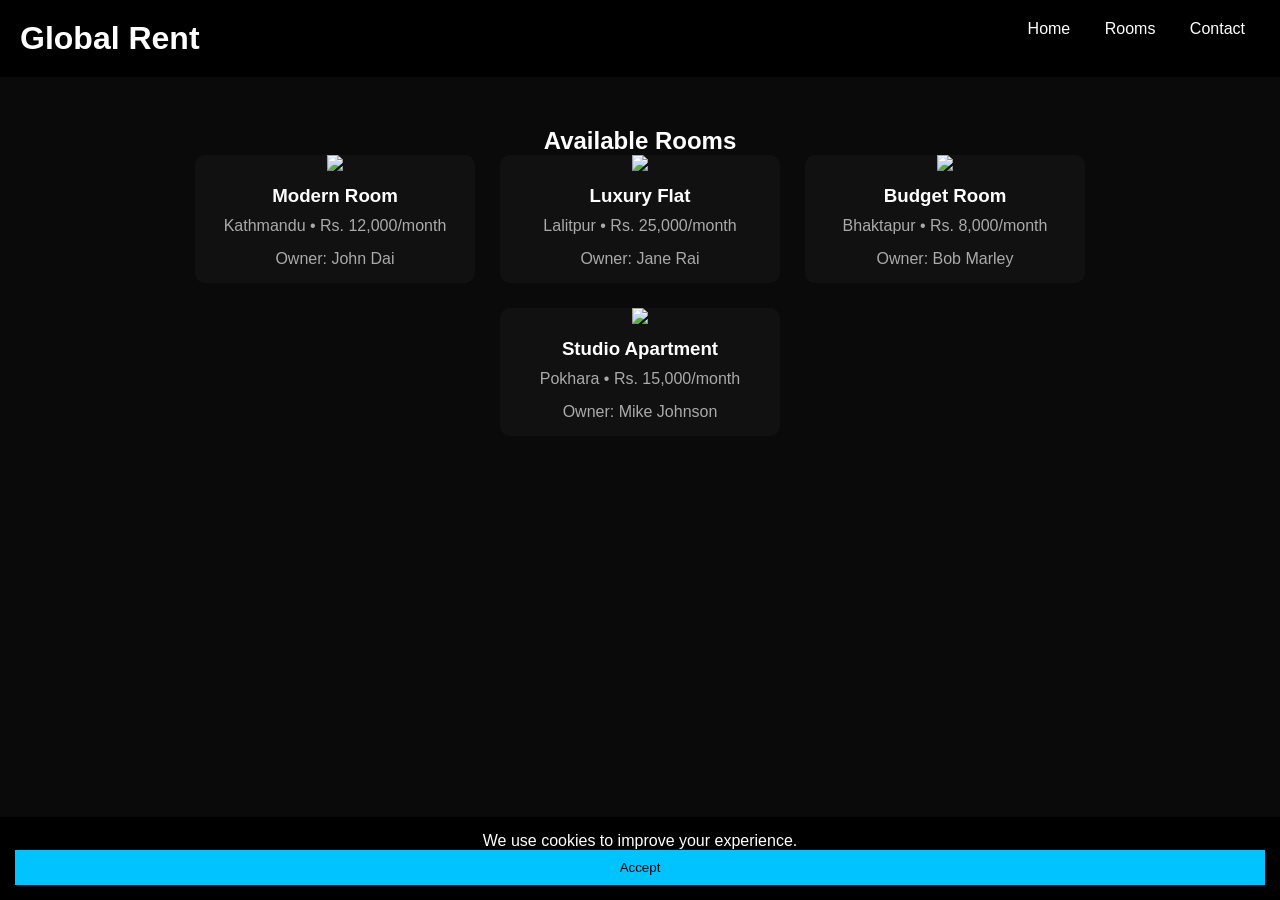
==== rooms.html @ 0b488fa9 "Add files via upload" ====
<!DOCTYPE html>
<html lang="en">
<head>
<meta charset="UTF-8">
<meta name="viewport" content="width=device-width, initial-scale=1.0">
<title>Rooms - Global Rent</title>
<link rel="stylesheet" href="style.css">
</head>

<body>

<header>
    <h1>Global Rent</h1>
    <nav>
        <a href="index.html">Home</a>
        <a href="rooms.html">Rooms</a>
        <a href="contact.html">Contact</a>
    </nav>
</header>

<section class="listings">
    <h2>Available Rooms</h2>

    <div class="cards">

        <div class="card">
            <img src="images/room1.jpg">
            <h3>Modern Room</h3>
            <p>Kathmandu • Rs. 12,000/month</p>
            <p>Owner: John Dai</p>
        </div>

        <div class="card">
            <img src="images/room2.jpg">
            <h3>Luxury Flat</h3>
            <p>Lalitpur • Rs. 25,000/month</p>
            <p>Owner: Jane Rai</p>
        </div>

        <div class="card">
            <img src="images/room3.jpg">
            <h3>Budget Room</h3>
            <p>Bhaktapur • Rs. 8,000/month</p>
            <p>Owner: Bob Marley</p>
        </div>

        <div class="card">
            <img src="images/room4.jpg">
            <h3>Studio Apartment</h3>
            <p>Pokhara • Rs. 15,000/month</p>
            <p>Owner: Mike Johnson</p>
        </div>

    </div>
</section>

<!-- Cookie Banner -->
<div id="cookie-banner">
    <p>We use cookies to improve your experience.</p>
    <button onclick="acceptCookies()">Accept</button>
</div>

<script src="script.js"></script>
</body>
</html>
---- style.css ----
* {
    margin: 0;
    padding: 0;
    box-sizing: border-box;
}

body {
    font-family: 'Segoe UI', sans-serif;
    background: #0a0a0a;
    color: white;
}

/* Header */
header {
    display: flex;
    justify-content: space-between;
    padding: 20px;
    background: black;
    position: sticky;
    top: 0;
}

nav a {
    color: white;
    margin: 0 15px;
    text-decoration: none;
    transition: 0.3s;
}

nav a:hover {
    color: #00c3ff;
}

/* Hero */
.hero {
    height: 90vh;
    background: url('https://via.placeholder.com/1200x800') center/cover;
    display: flex;
    align-items: center;
    justify-content: center;
}

.overlay {
    text-align: center;
    background: rgba(0,0,0,0.6);
    padding: 40px;
    border-radius: 10px;
}

.btn {
    display: inline-block;
    margin-top: 20px;
    padding: 10px 20px;
    background: #00c3ff;
    color: black;
    text-decoration: none;
    border-radius: 5px;
}

/* Listings */
.listings {
    padding: 50px;
    text-align: center;
}

.cards {
    display: flex;
    justify-content: center;
    gap: 25px;
    flex-wrap: wrap;
}

.card {
    background: #111;
    border-radius: 10px;
    overflow: hidden;
    width: 280px;
    transition: 0.3s;
}

.card:hover {
    transform: scale(1.05);
}

.card img {
    width: 100%;
}

.card h3 {
    padding: 10px;
}

.card p {
    padding-bottom: 15px;
    color: #aaa;
}

/* About */
.about {
    padding: 40px;
    text-align: center;
    background: #111;
}

/* Contact */
.contact {
    padding: 40px;
    text-align: center;
}

form {
    max-width: 400px;
    margin: auto;
}

input, textarea {
    width: 100%;
    margin: 10px 0;
    padding: 10px;
    border: none;
    border-radius: 5px;
}

button {
    background: #00c3ff;
    border: none;
    padding: 10px;
    width: 100%;
    cursor: pointer;
}

/* Cookie Banner */
#cookie-banner {
    position: fixed;
    bottom: 0;
    width: 100%;
    background: black;
    padding: 15px;
    text-align: center;
}
#bg-canvas {
    position: fixed;
    top: 0;
    left: 0;
    width: 100%;
    height: 100%;
    z-index: -1;
}
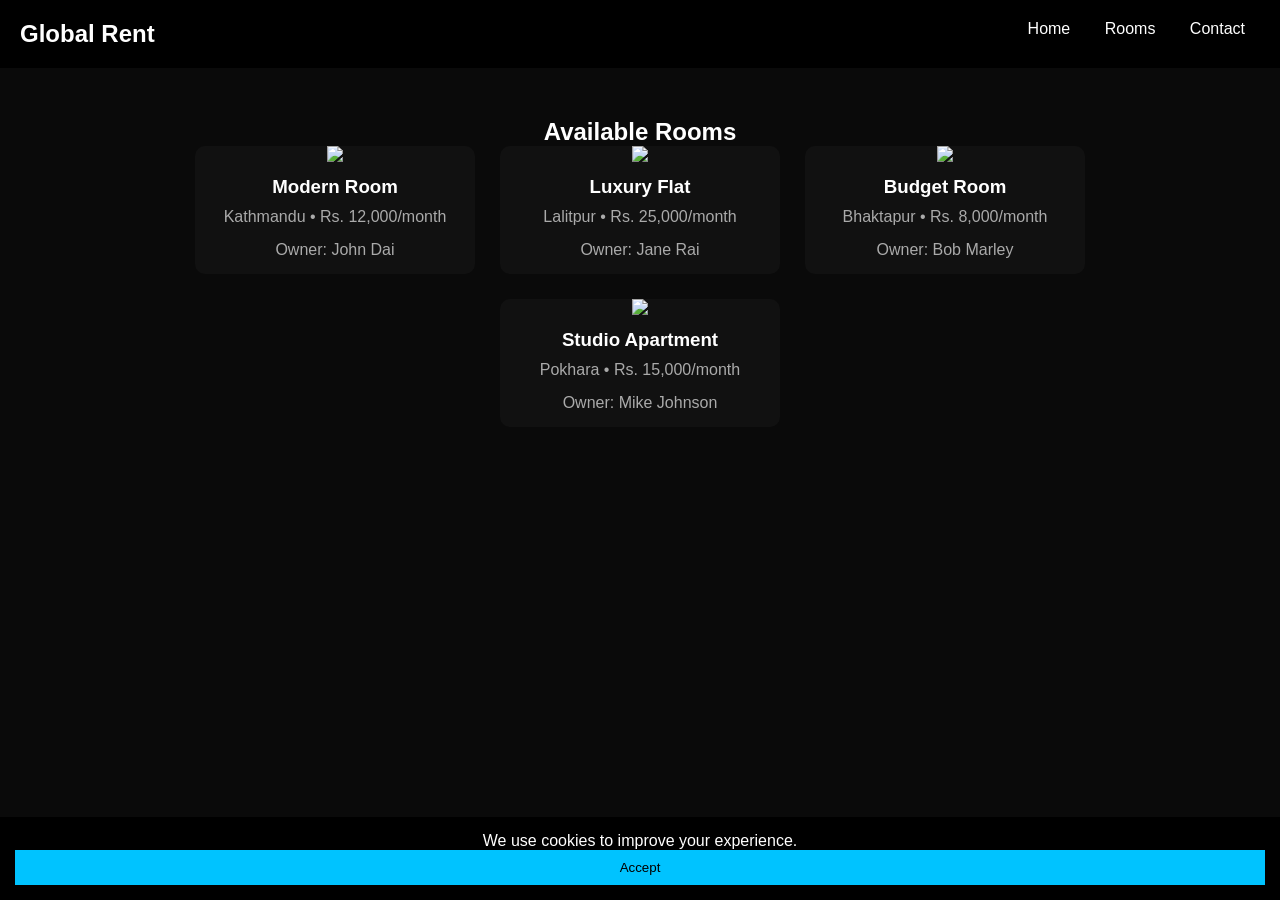
==== commit 52a458fc: "Update rooms.html" ====
--- a/rooms.html
+++ b/rooms.html
@@ -10,7 +10,7 @@
 <body>
 
 <header>
-    <h1>Global Rent</h1>
+    <h2>Global Rent</h2>
     <nav>
         <a href="index.html">Home</a>
         <a href="rooms.html">Rooms</a>
@@ -62,4 +62,4 @@
 
 <script src="script.js"></script>
 </body>
-</html>+</html>
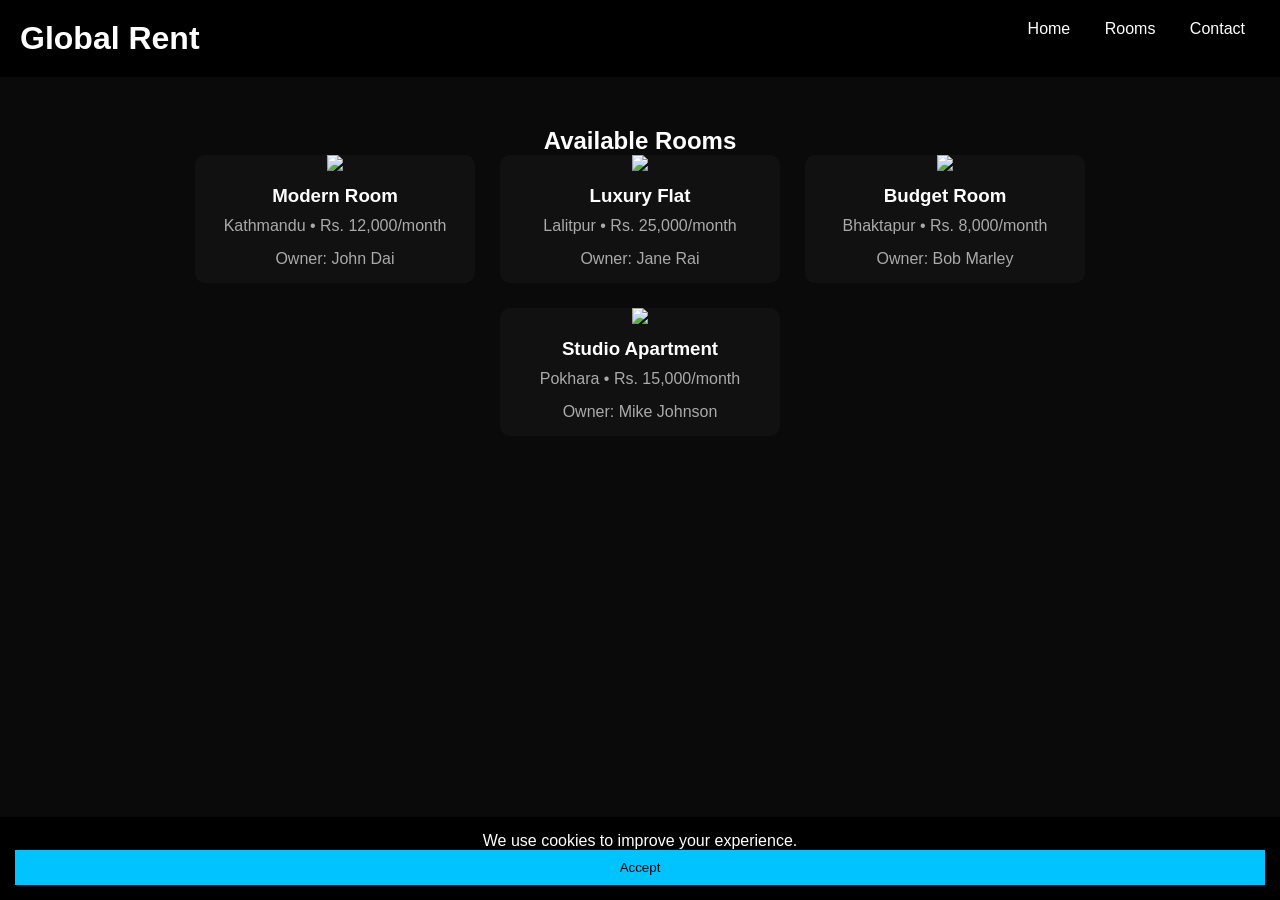
==== commit 18f29a16: "Update rooms.html" ====
--- a/rooms.html
+++ b/rooms.html
@@ -10,7 +10,7 @@
 <body>
 
 <header>
-    <h2>Global Rent</h2>
+    <h1>Global Rent</h1>
     <nav>
         <a href="index.html">Home</a>
         <a href="rooms.html">Rooms</a>
